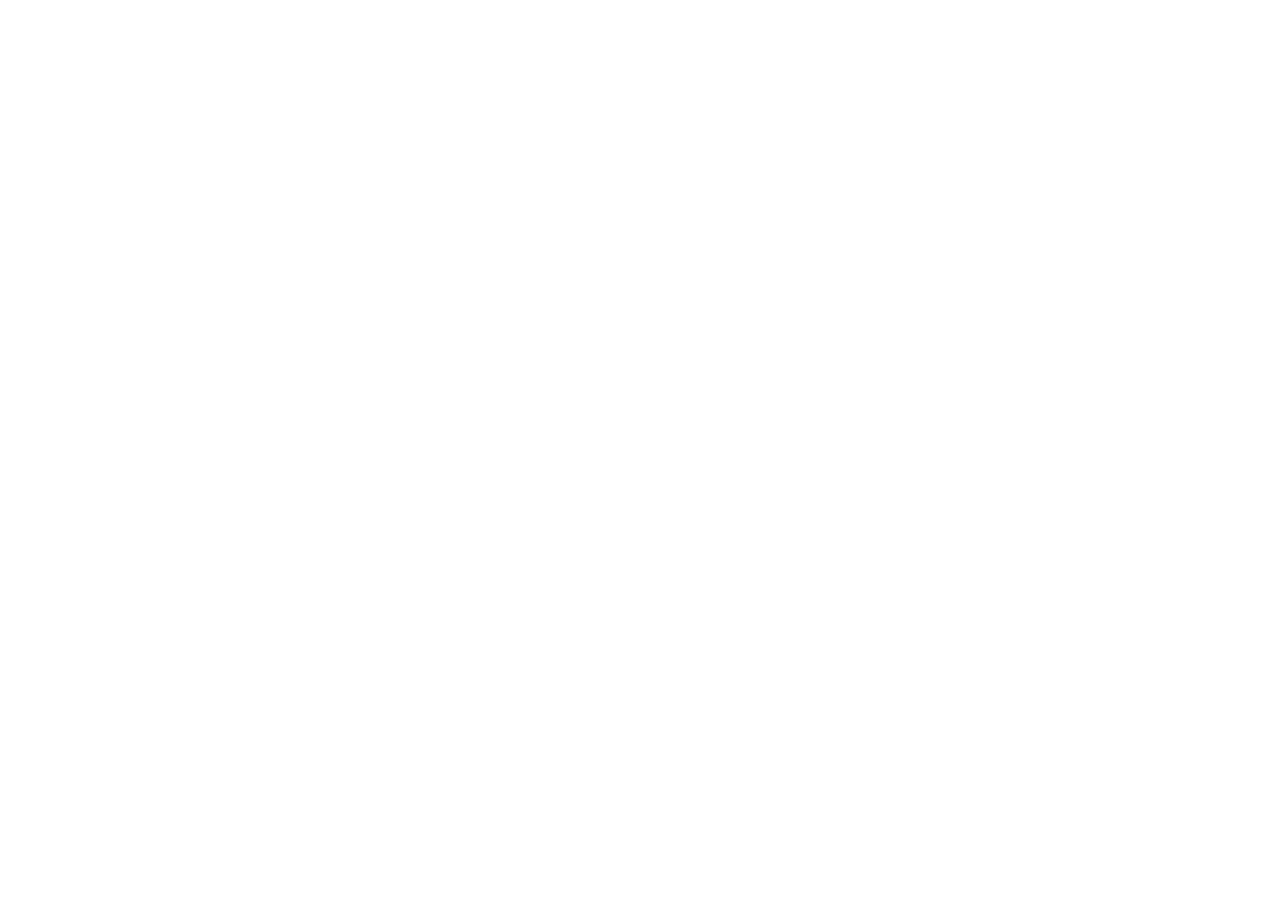
==== index.html @ a38d75f8 "Merge pull request #1 from MarjorieAlonso/main" ====
<!DOCTYPE html>
<html lang="en">
<head>
    <meta charset="UTF-8">
    <meta http-equiv="X-UA-Compatible" content="IE=edge">
    <meta name="viewport" content="width=device-width, initial-scale=1.0">
    <title>Wololo</title>
</head>
<body>
    
</body>
</html>
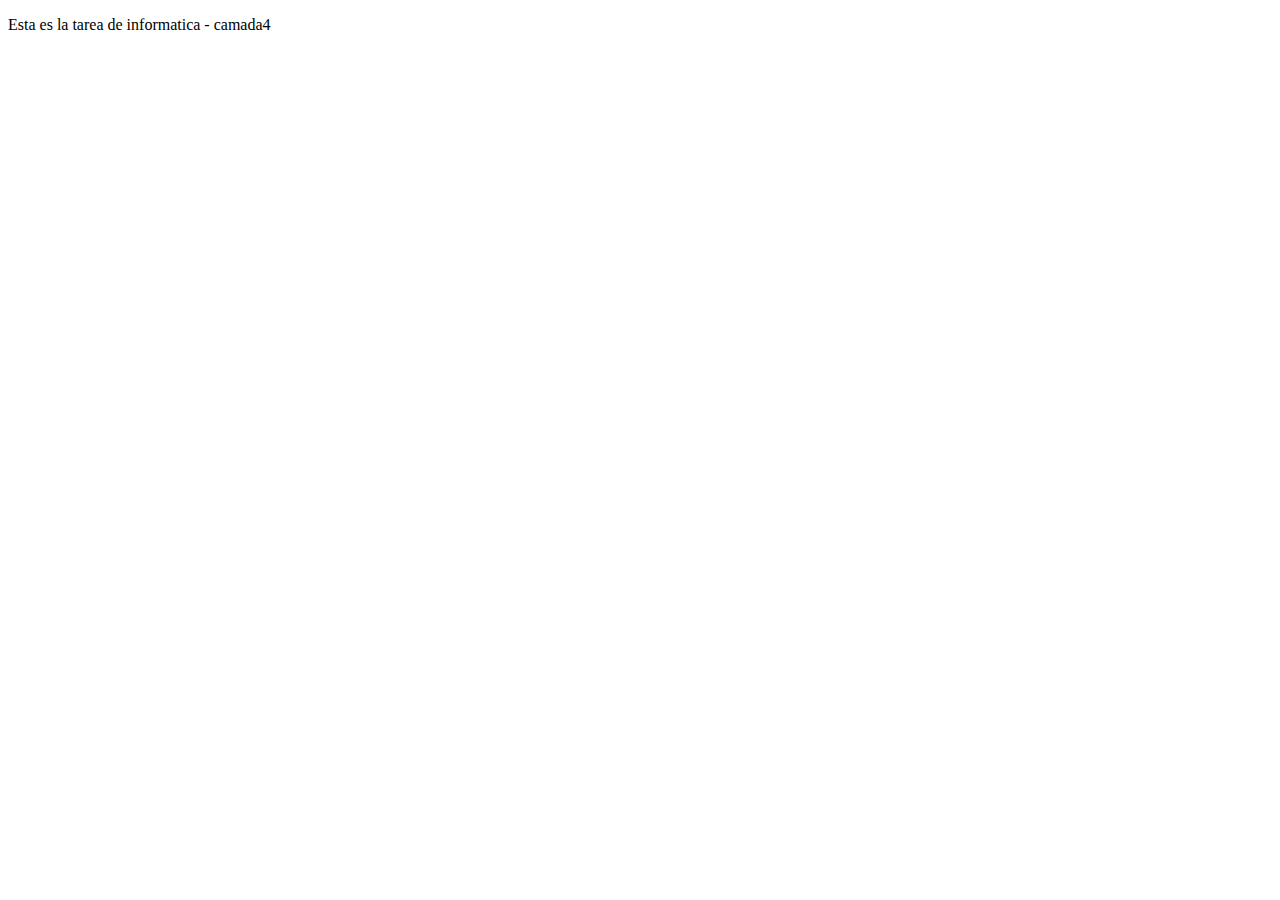
==== commit 72111464: "Agregue un parrafo" ====
--- a/index.html
+++ b/index.html
@@ -7,6 +7,6 @@
     <title>Wololo</title>
 </head>
 <body>
-    
+    <p>Esta es la tarea de informatica - camada4 </p>
 </body>
 </html>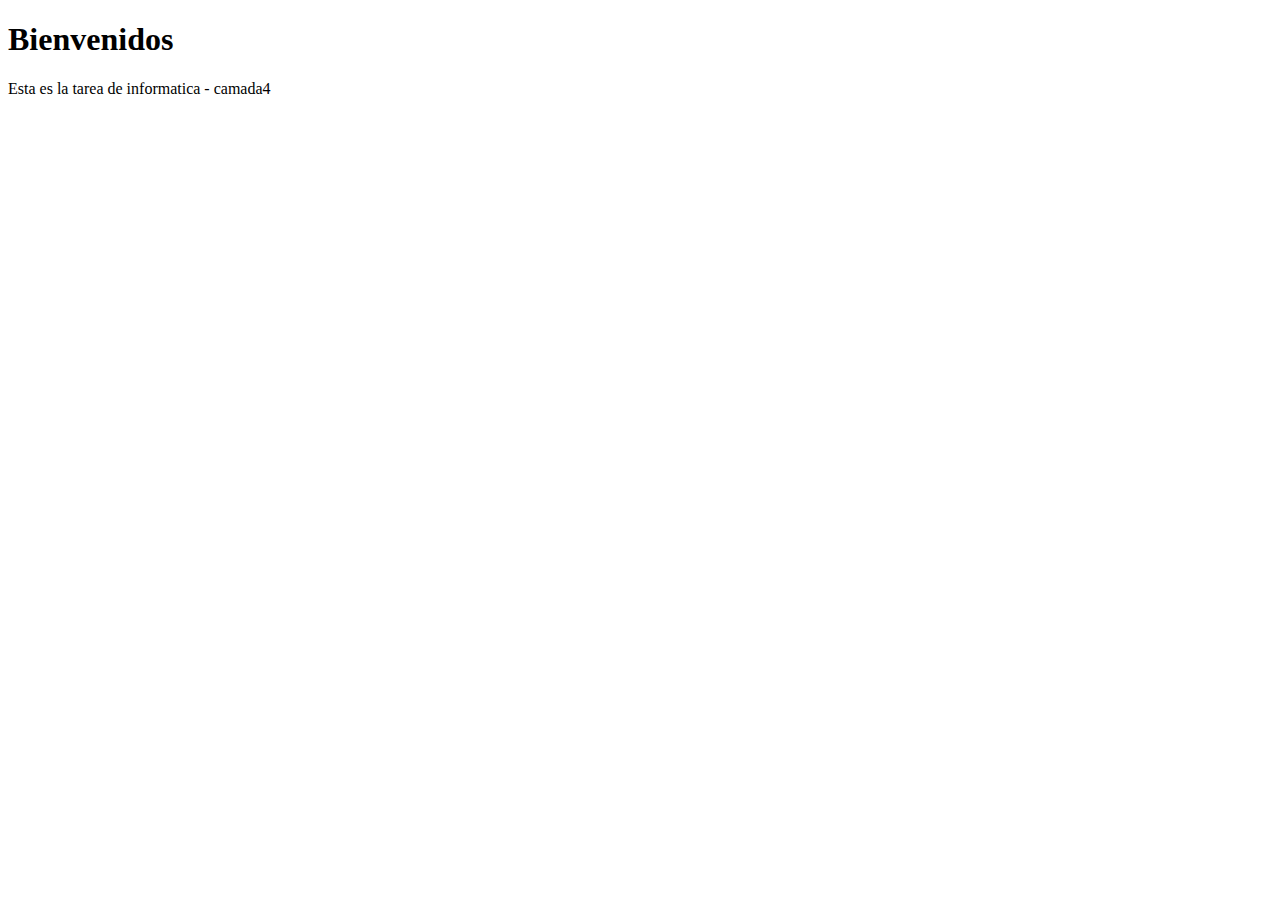
==== commit 7f402877: "agregue un titulo" ====
--- a/index.html
+++ b/index.html
@@ -7,6 +7,8 @@
     <title>Wololo</title>
 </head>
 <body>
+    <h1>Bienvenidos </h1>
     <p>Esta es la tarea de informatica - camada4 </p>
+
 </body>
 </html>